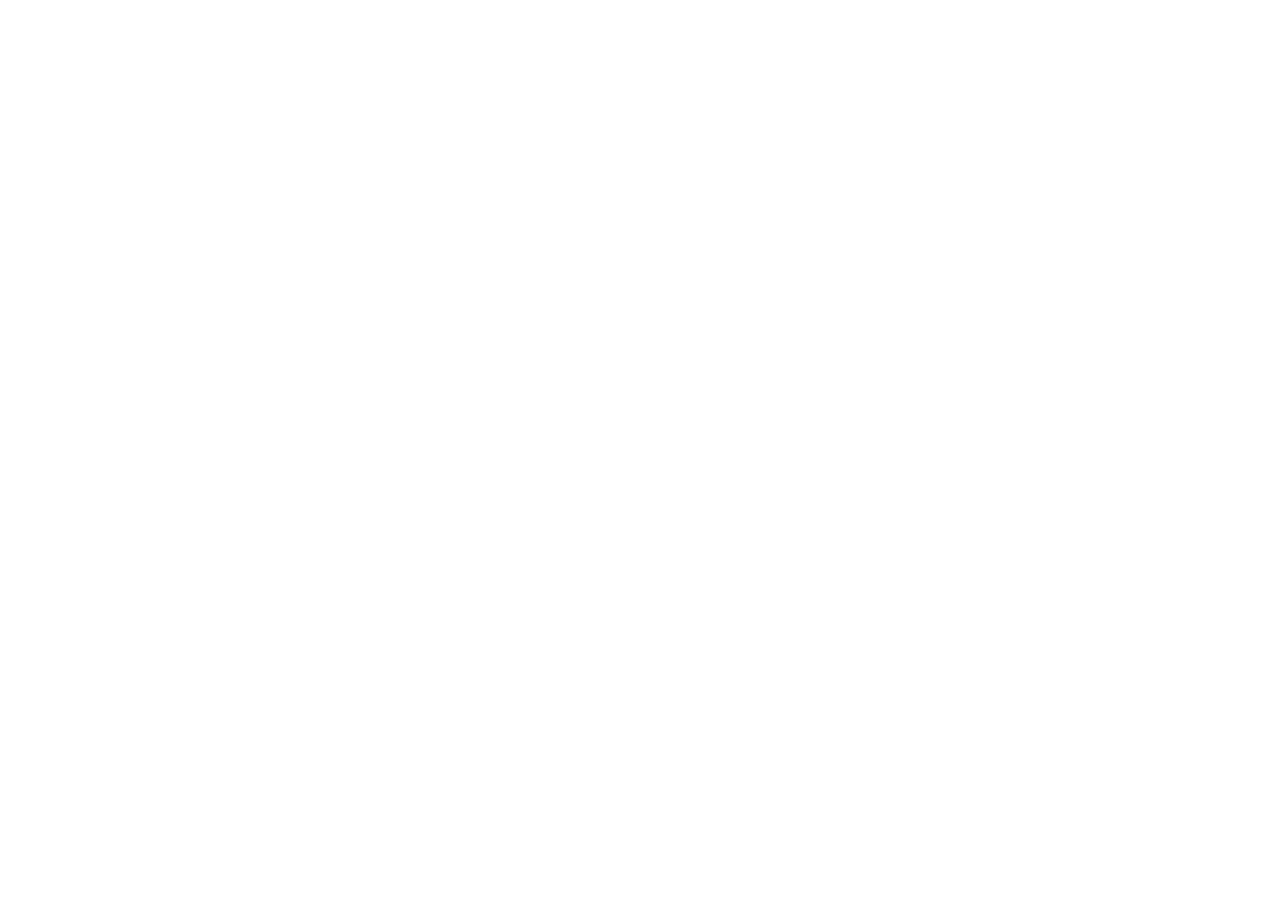
==== gameplay.html @ 1bebc6d5 "luka luka night fever!!!!" ====
<!DOCTYPE html>
<html lang="en">
<head>
    <meta charset="UTF-8">
    <meta name="viewport" content="width=device-width, initial-scale=1.0">
    <title>Colorful Stage: Gameplay</title>
    <link rel="stylesheet" href="gameplay.css">
</head>
<body>
    
</body>
</html>
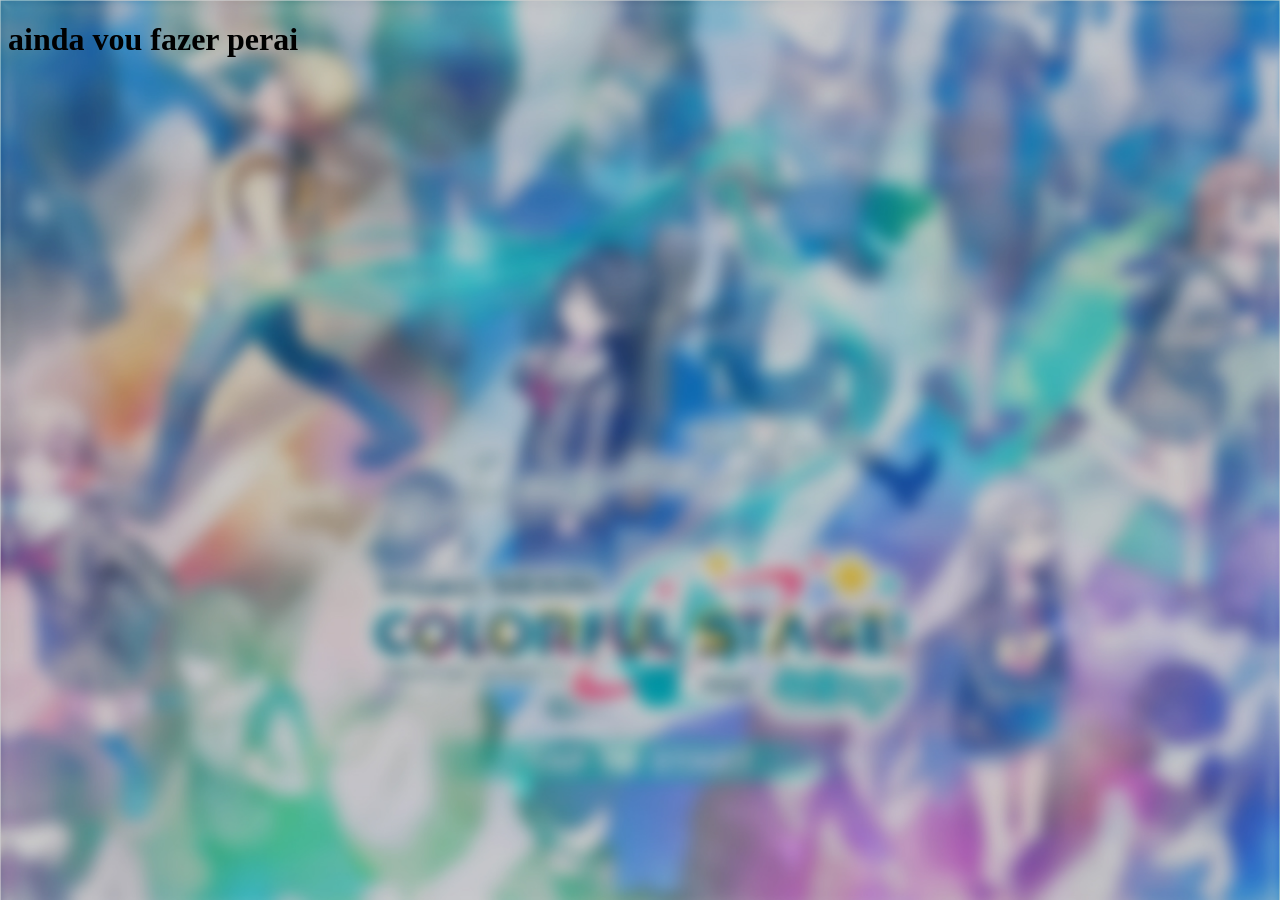
==== commit bbc7e52f: "sim" ====
--- a/gameplay.html
+++ b/gameplay.html
@@ -7,6 +7,6 @@
     <link rel="stylesheet" href="gameplay.css">
 </head>
 <body>
-    
+    <h1>ainda vou fazer perai</h1>
 </body>
 </html>
--- a/gameplay.css
+++ b/gameplay.css
@@ -0,0 +1,4 @@
+body {
+    background-image: url(fundo.jpg);
+    background-size: cover;
+}
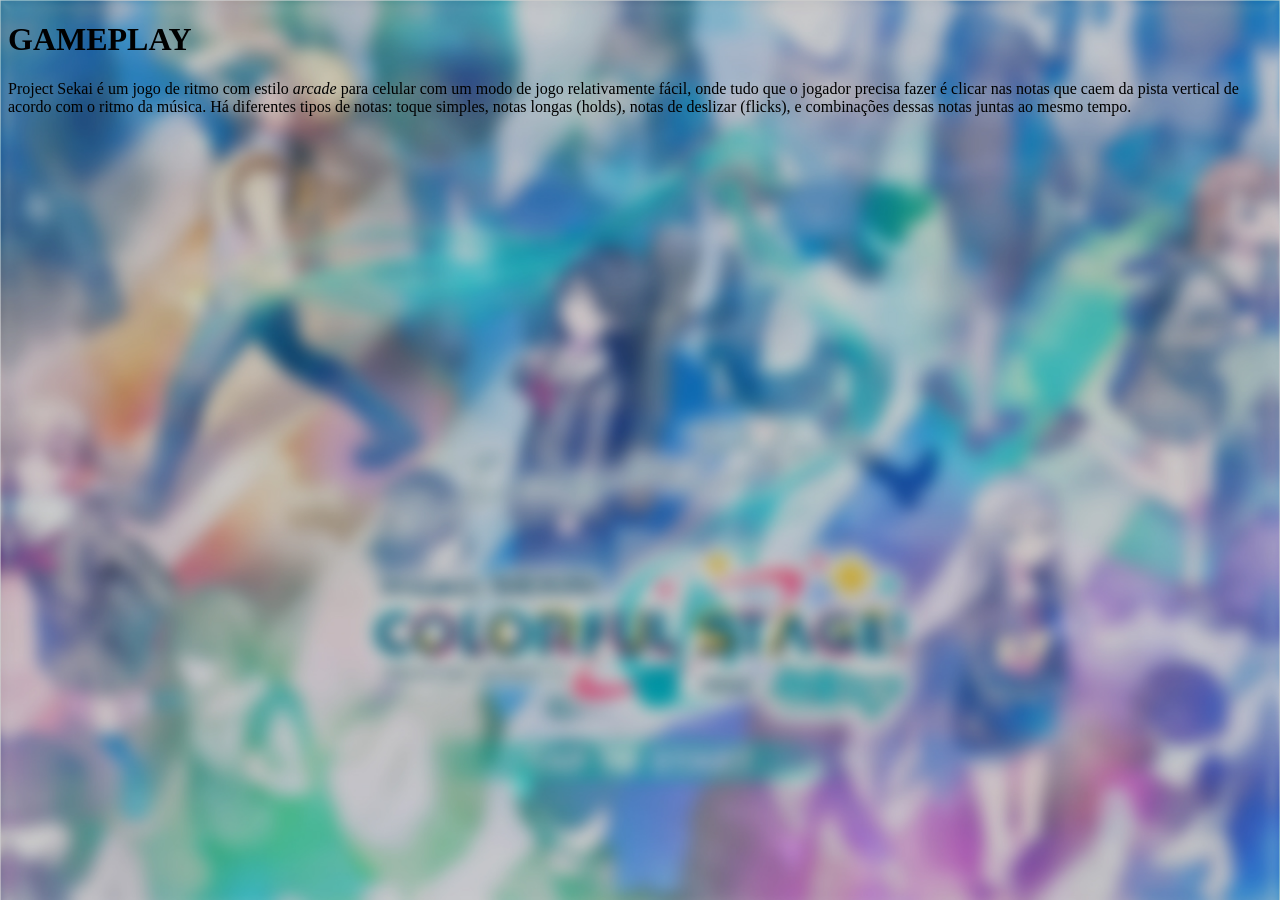
==== commit db152e8b: "hfdhgdshd" ====
--- a/gameplay.html
+++ b/gameplay.html
@@ -7,6 +7,8 @@
     <link rel="stylesheet" href="gameplay.css">
 </head>
 <body>
-    <h1>ainda vou fazer perai</h1>
+    <h1>GAMEPLAY</h1>
+    <p>Project Sekai é um jogo de ritmo com estilo <i>arcade</i> para celular com um modo de jogo relativamente fácil, onde tudo que o jogador precisa fazer é clicar nas notas que caem da pista vertical de acordo com o ritmo da música. Há diferentes tipos de notas: toque simples, notas longas (holds), notas de deslizar (flicks), e combinações dessas notas juntas ao mesmo tempo.</p>
+    
 </body>
 </html>
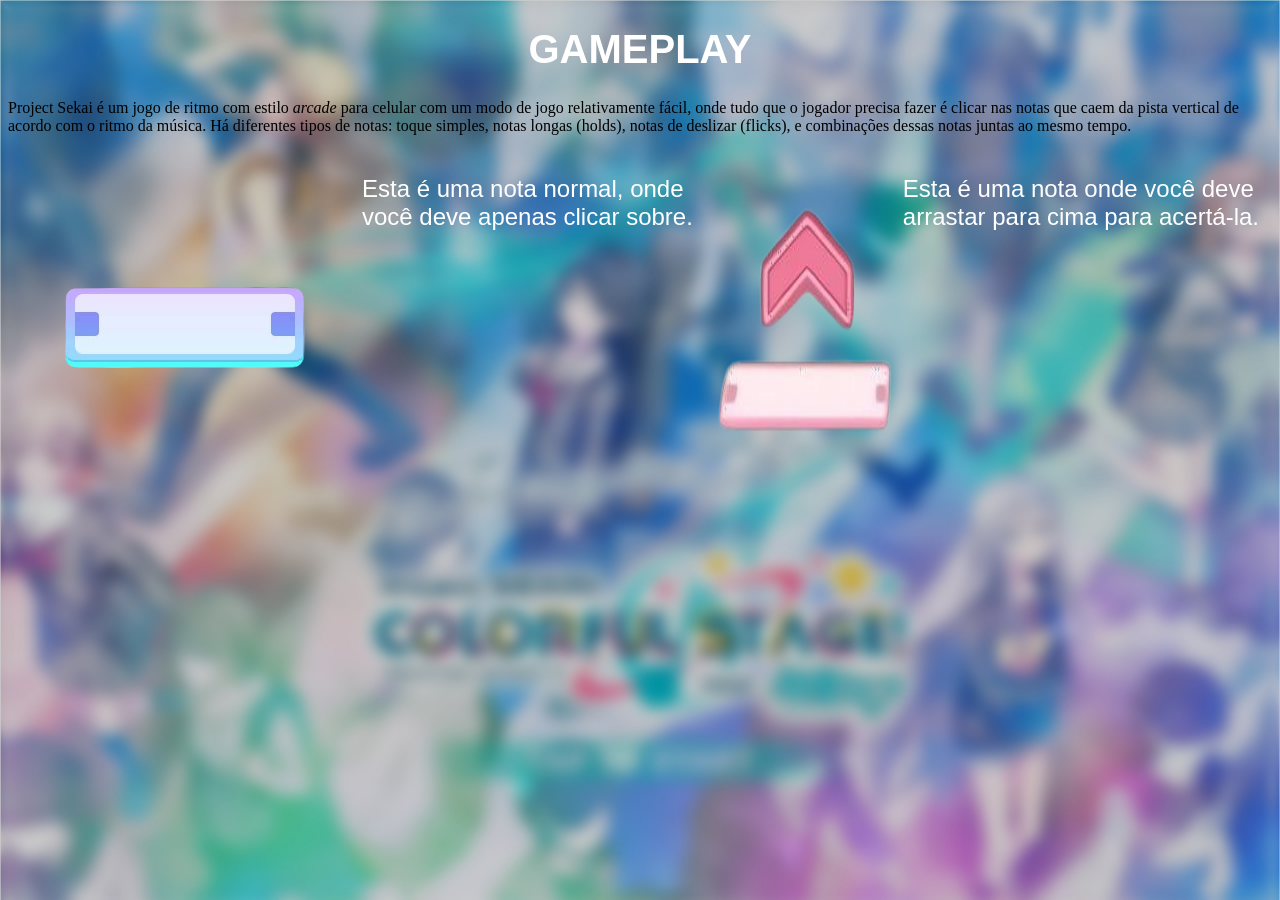
==== commit 32821c43: "fdshgdshgd" ====
--- a/gameplay.html
+++ b/gameplay.html
@@ -5,10 +5,18 @@
     <meta name="viewport" content="width=device-width, initial-scale=1.0">
     <title>Colorful Stage: Gameplay</title>
     <link rel="stylesheet" href="gameplay.css">
+    <link rel="preconnect" href="https://fonts.googleapis.com">
+  <link rel="preconnect" href="https://fonts.gstatic.com" crossorigin>
+  <link href="https://fonts.googleapis.com/css2?family=Matangi:wght@300..900&display=swap" rel="stylesheet">
 </head>
 <body>
     <h1>GAMEPLAY</h1>
     <p>Project Sekai é um jogo de ritmo com estilo <i>arcade</i> para celular com um modo de jogo relativamente fácil, onde tudo que o jogador precisa fazer é clicar nas notas que caem da pista vertical de acordo com o ritmo da música. Há diferentes tipos de notas: toque simples, notas longas (holds), notas de deslizar (flicks), e combinações dessas notas juntas ao mesmo tempo.</p>
-    
+    <div class="notas">
+        <img src="images-removebg-preview.png" alt="Click Note">
+        <p>Esta é uma nota normal, onde você deve apenas clicar sobre.</p>
+        <img src="2r6qaab9dx4e1-removebg-preview.png" alt="Flick Note">
+        <p>Esta é uma nota onde você deve arrastar para cima para acertá-la.</p>
+    </div>
 </body>
 </html>
--- a/gameplay.css
+++ b/gameplay.css
@@ -1,4 +1,19 @@
 body {
     background-image: url(fundo.jpg);
     background-size: cover;
+}
+
+h1 {
+    font-family: "Matangi", sans-serif;
+    font-size: 40px;
+    color: white;
+    font-weight: bold;
+    text-align: center;
+}
+
+.notas {
+    display: flex;
+    color: white;
+    font-family: "Matangi", sans-serif;
+    font-size: 24px;
 }
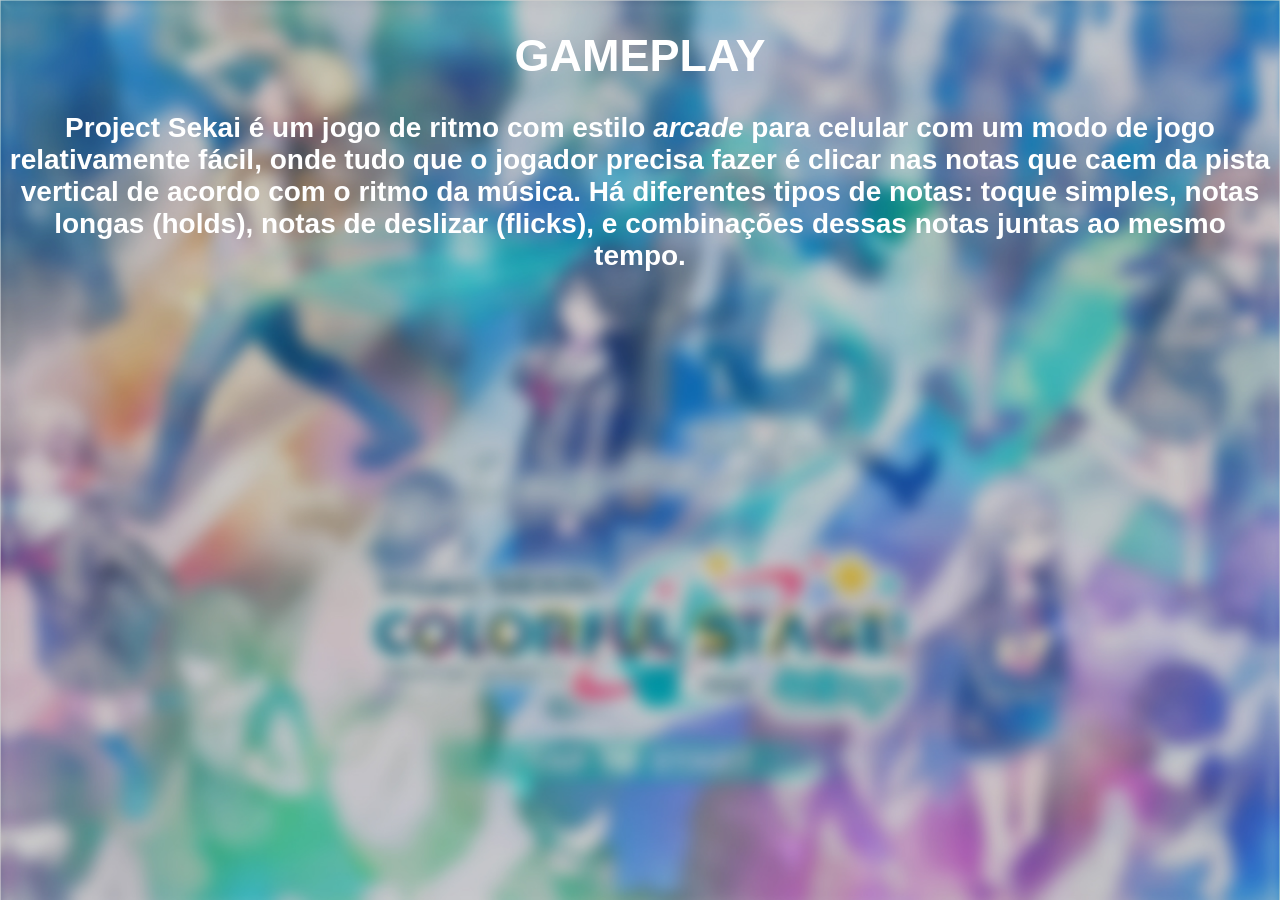
==== commit a34c7566: "asdfghjkl" ====
--- a/gameplay.html
+++ b/gameplay.html
@@ -11,12 +11,7 @@
 </head>
 <body>
     <h1>GAMEPLAY</h1>
-    <p>Project Sekai é um jogo de ritmo com estilo <i>arcade</i> para celular com um modo de jogo relativamente fácil, onde tudo que o jogador precisa fazer é clicar nas notas que caem da pista vertical de acordo com o ritmo da música. Há diferentes tipos de notas: toque simples, notas longas (holds), notas de deslizar (flicks), e combinações dessas notas juntas ao mesmo tempo.</p>
-    <div class="notas">
-        <img src="images-removebg-preview.png" alt="Click Note">
-        <p>Esta é uma nota normal, onde você deve apenas clicar sobre.</p>
-        <img src="2r6qaab9dx4e1-removebg-preview.png" alt="Flick Note">
-        <p>Esta é uma nota onde você deve arrastar para cima para acertá-la.</p>
-    </div>
+    <p class="descricao">Project Sekai é um jogo de ritmo com estilo <i>arcade</i> para celular com um modo de jogo relativamente fácil, onde tudo que o jogador precisa fazer é clicar nas notas que caem da pista vertical de acordo com o ritmo da música. Há diferentes tipos de notas: toque simples, notas longas (holds), notas de deslizar (flicks), e combinações dessas notas juntas ao mesmo tempo.</p>
+    
 </body>
 </html>
--- a/gameplay.css
+++ b/gameplay.css
@@ -5,15 +5,16 @@
 
 h1 {
     font-family: "Matangi", sans-serif;
-    font-size: 40px;
+    font-size: 45px;
     color: white;
     font-weight: bold;
     text-align: center;
 }
 
-.notas {
-    display: flex;
+.descricao {
+    font-family: "Matangi", sans-serif;
+    font-size: 28px;
     color: white;
-    font-family: "Matangi", sans-serif;
-    font-size: 24px;
+    font-weight: bold;
+    text-align: center;
 }
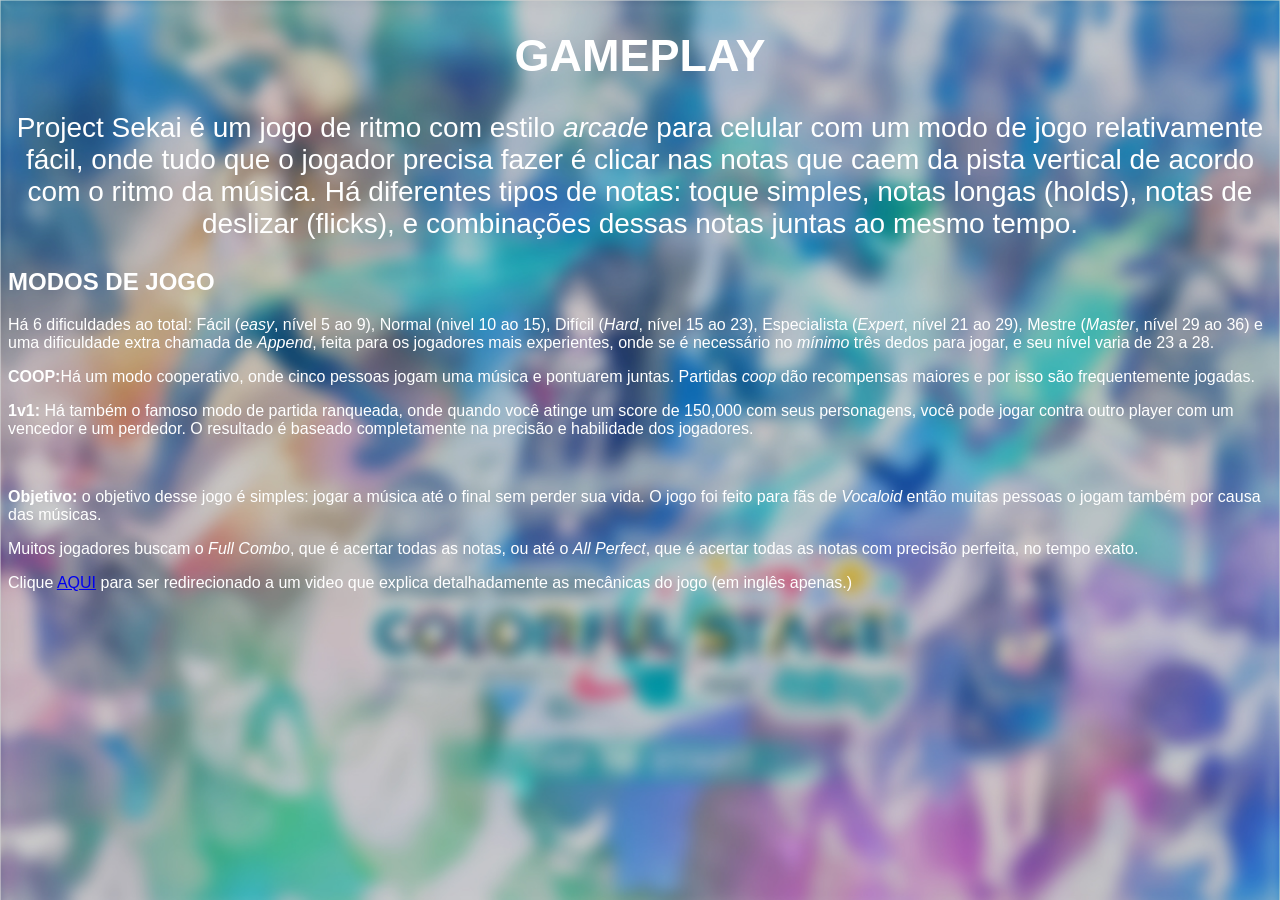
==== commit d9c78260: "cxndgg" ====
--- a/gameplay.html
+++ b/gameplay.html
@@ -12,6 +12,13 @@
 <body>
     <h1>GAMEPLAY</h1>
     <p class="descricao">Project Sekai é um jogo de ritmo com estilo <i>arcade</i> para celular com um modo de jogo relativamente fácil, onde tudo que o jogador precisa fazer é clicar nas notas que caem da pista vertical de acordo com o ritmo da música. Há diferentes tipos de notas: toque simples, notas longas (holds), notas de deslizar (flicks), e combinações dessas notas juntas ao mesmo tempo.</p>
-    
+    <h2><B>MODOS DE JOGO</B></h2>
+    <p>Há 6 dificuldades ao total: Fácil (<i>easy</i>, nível 5 ao 9), Normal (nivel 10 ao 15), Difícil (<i>Hard</i>, nível 15 ao 23), Especialista (<i>Expert</i>, nível 21 ao 29), Mestre (<i>Master</i>, nível 29 ao 36) e uma dificuldade extra chamada de <i>Append</i>, feita para os jogadores mais experientes, onde se é necessário no <i>mínimo</i> três dedos para jogar, e seu nível varia de 23 a 28.</p>
+    <p><b>COOP:</b>Há um modo cooperativo, onde cinco pessoas jogam uma música e pontuarem juntas. Partidas <i>coop</i> dão recompensas maiores e por isso são frequentemente jogadas.</p>
+    <p><b>1v1:</b> Há também o famoso modo de partida ranqueada, onde quando você atinge um score de 150,000 com seus personagens, você pode jogar contra outro player com um vencedor e um perdedor. O resultado é baseado completamente na precisão e habilidade dos jogadores.</p>
+    <br>
+     <p><b>Objetivo:</b> o objetivo desse jogo é simples: jogar a música até o final sem perder sua vida. O jogo foi feito para fãs de <i>Vocaloid</i> então muitas pessoas o jogam também por causa das músicas.</p>
+     <p>Muitos jogadores buscam o <i>Full Combo</i>, que é acertar todas as notas, ou até o <i>All Perfect</i>, que é acertar todas as notas com precisão perfeita, no tempo exato.</p>
+     <p>Clique <a href="https://youtu.be/lepeNRZKv74?si=gB7H-MTCS7wNOqZO"> <u>AQUI</u></a> para ser redirecionado a um video que explica detalhadamente as mecânicas do jogo (em inglês apenas.)</p>
 </body>
 </html>
--- a/gameplay.css
+++ b/gameplay.css
@@ -1,6 +1,8 @@
 body {
     background-image: url(fundo.jpg);
     background-size: cover;
+    font-family: "Matangi", sans-serif;
+    color: white;
 }
 
 h1 {
@@ -15,6 +17,5 @@
     font-family: "Matangi", sans-serif;
     font-size: 28px;
     color: white;
-    font-weight: bold;
     text-align: center;
 }
